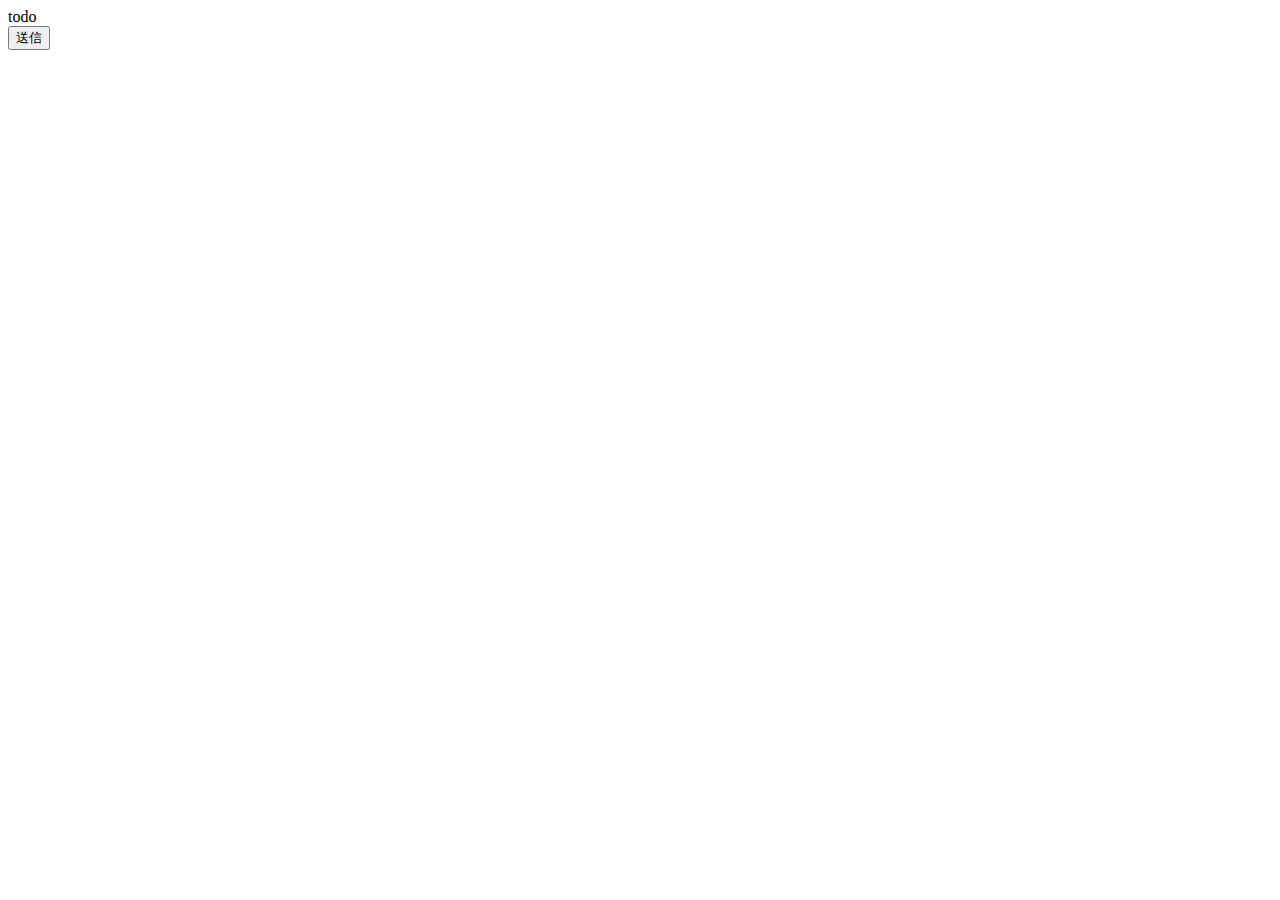
==== www/index.html @ a213e7d8 "first commit" ====
<!DOCTYPE html>
<html lang="ja">
<head>
    <meta charset="UTF-8">
    <meta name="viewport" content="width=device-width, initial-scale=1.0">
    <title>todo</title>
    <script src="./index.js"></script>
</head>
<body>
    todo
    <div class="hoge"></div>
    <div>
        <form>
            <input class="sendbutton" type="submit" value="送信">
        </form>
    </div>
</body>
</html>
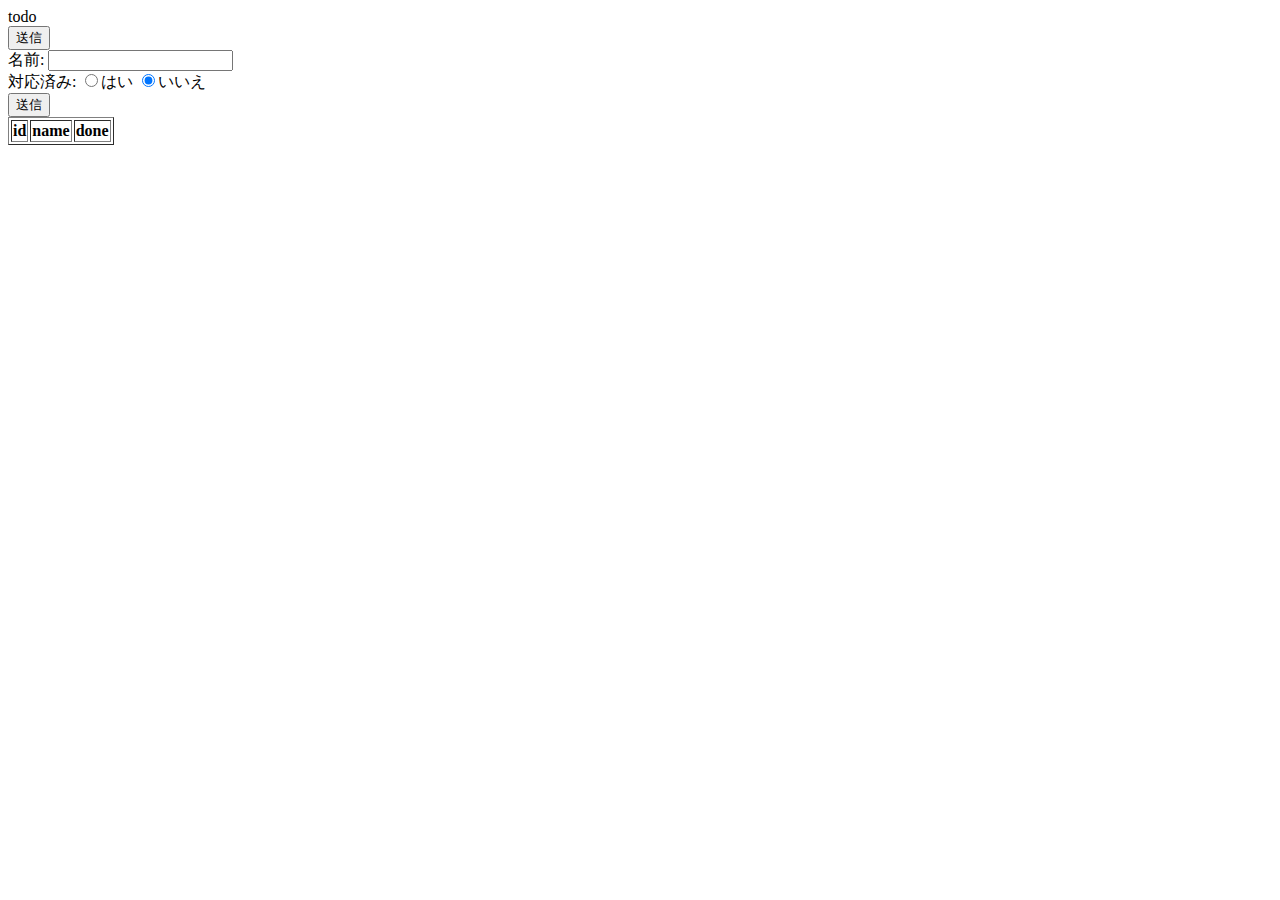
==== commit dbd7db47: "mod: DB" ====
--- a/www/index.html
+++ b/www/index.html
@@ -14,5 +14,42 @@
             <input class="sendbutton" type="submit" value="送信">
         </form>
     </div>
+
+    <div>
+    <form>
+        <div>
+            名前:
+            <input class="textname" type="text">
+        </div>
+        <div>
+            対応済み:
+            <label><input class="radiodone" type="radio" name="radiodone" value="true">はい</label>
+            <label><input class="radiodone" type="radio" name="radiodone" value="false" checked>いいえ</label>
+        </div>
+        <div>
+            <button class="todosendbutton" type="button">送信</button>
+        </div>
+
+    </form>
+    </div>
+
+    <div>
+        <table border="1">
+            <thead>
+            <tr>
+                <th>id</th>
+                <th>name</th>
+                <th>done</th>
+            </tr>
+            </thead>
+            <tbody class="todolist">
+            <!-- <tr>
+                <td>1</td>
+                <td>shopping</td>
+                <td>1</td>
+            </tr> -->
+            </tbody>
+        </table>
+    </div>
 </body>
 </html>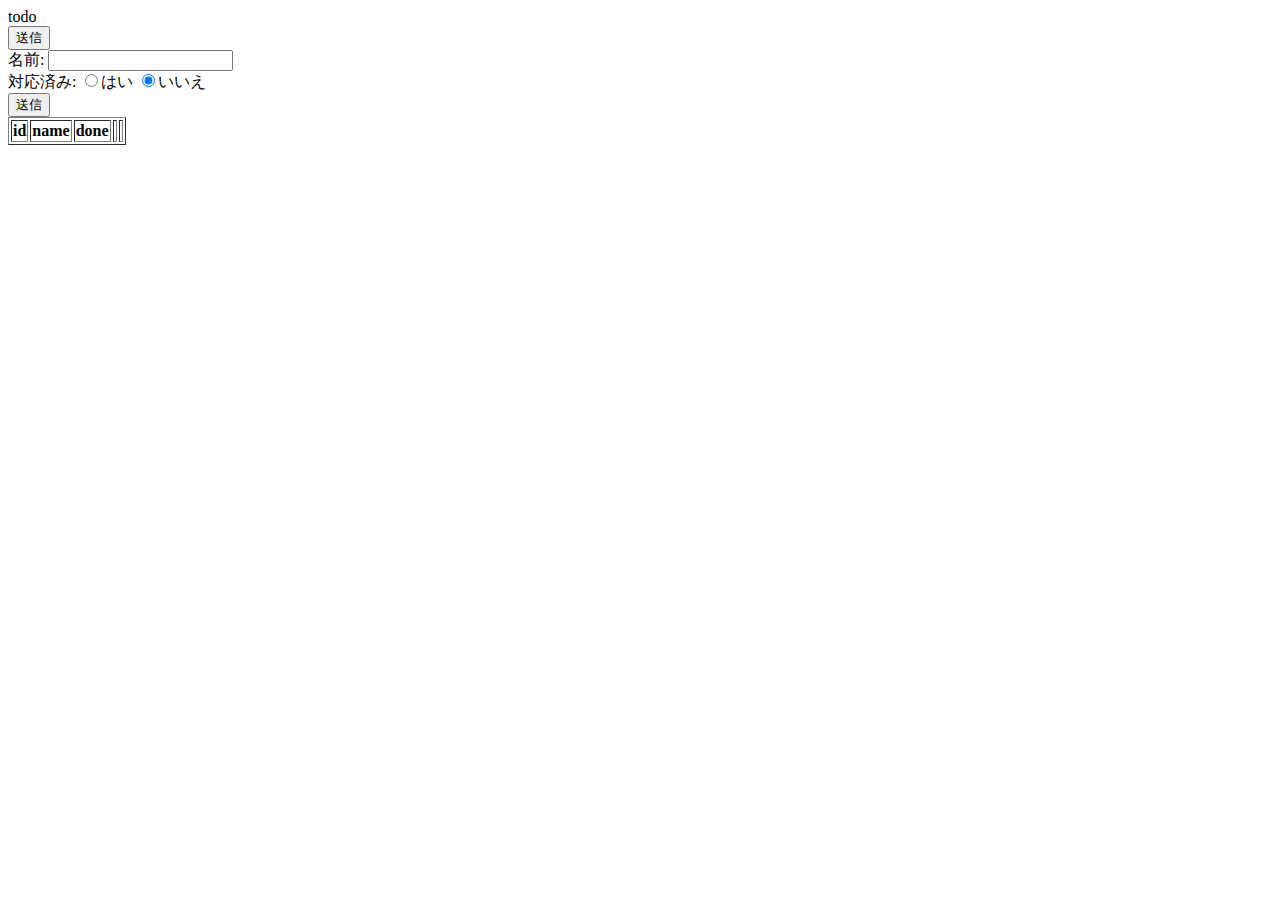
==== commit 09a2f033: "mod: put, delete OK" ====
--- a/www/index.html
+++ b/www/index.html
@@ -40,6 +40,8 @@
                 <th>id</th>
                 <th>name</th>
                 <th>done</th>
+                <th></th>
+                <th></th>
             </tr>
             </thead>
             <tbody class="todolist">
@@ -51,5 +53,7 @@
             </tbody>
         </table>
     </div>
+    <div class="edittodo" style="margin: 1em;">
+    </div>
 </body>
 </html>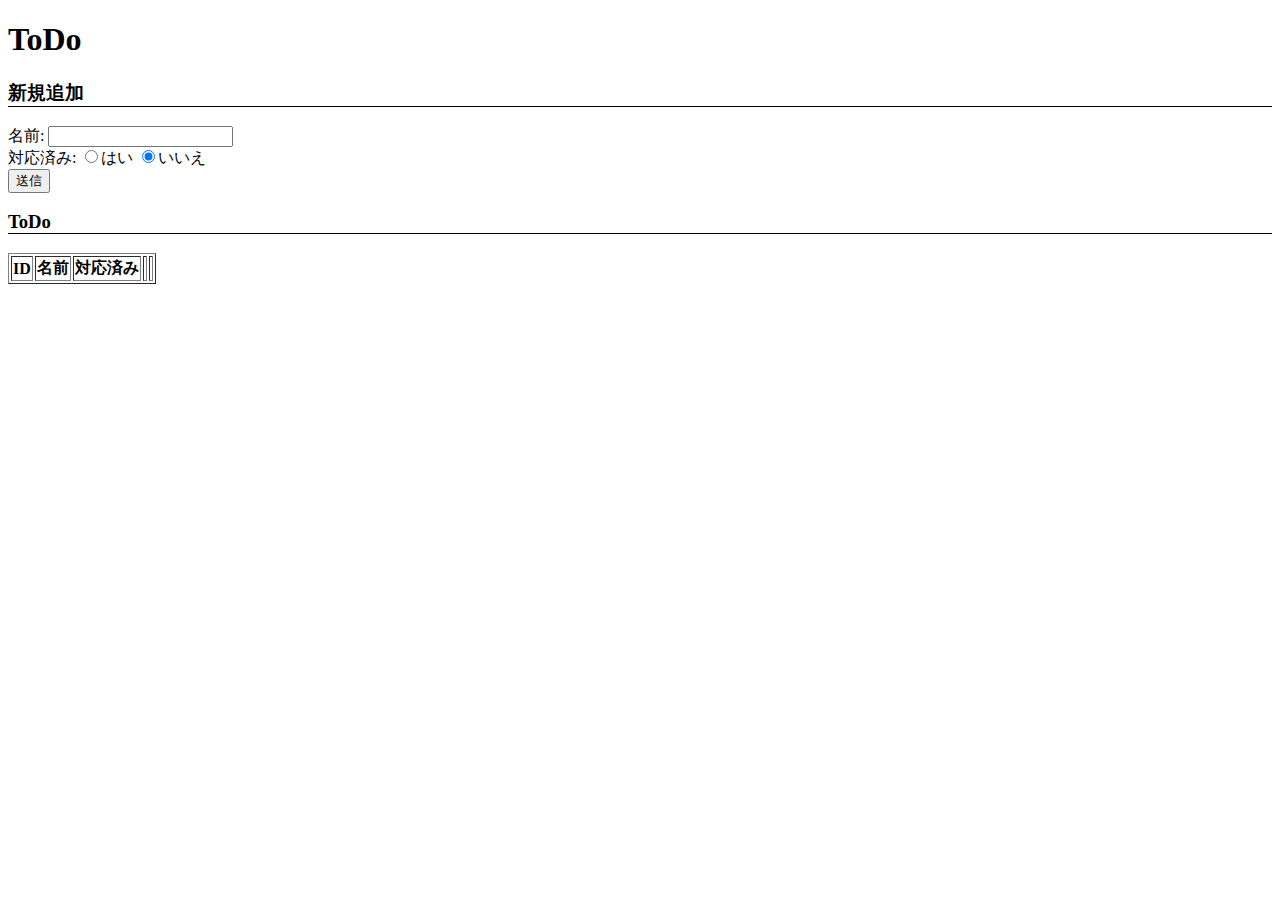
==== commit 4eaa3b33: "mod: コメント整理" ====
--- a/www/index.html
+++ b/www/index.html
@@ -4,17 +4,18 @@
     <meta charset="UTF-8">
     <meta name="viewport" content="width=device-width, initial-scale=1.0">
     <title>todo</title>
+    <script src="./database.js"></script>
     <script src="./index.js"></script>
 </head>
 <body>
-    todo
-    <div class="hoge"></div>
+    <h1>ToDo</h1>
+    <!-- <div class="hoge"></div>
     <div>
         <form>
             <input class="sendbutton" type="submit" value="送信">
         </form>
-    </div>
-
+    </div> -->
+    <h3 style="border-bottom: 1px solid">新規追加</h3>
     <div>
     <form>
         <div>
@@ -33,13 +34,14 @@
     </form>
     </div>
 
+    <h3 style="border-bottom: 1px solid">ToDo</h3>
     <div>
         <table border="1">
             <thead>
             <tr>
-                <th>id</th>
-                <th>name</th>
-                <th>done</th>
+                <th>ID</th>
+                <th>名前</th>
+                <th>対応済み</th>
                 <th></th>
                 <th></th>
             </tr>
@@ -53,7 +55,6 @@
             </tbody>
         </table>
     </div>
-    <div class="edittodo" style="margin: 1em;">
-    </div>
+    <div class="edittodo" style="margin: 1em;"></div>
 </body>
 </html>